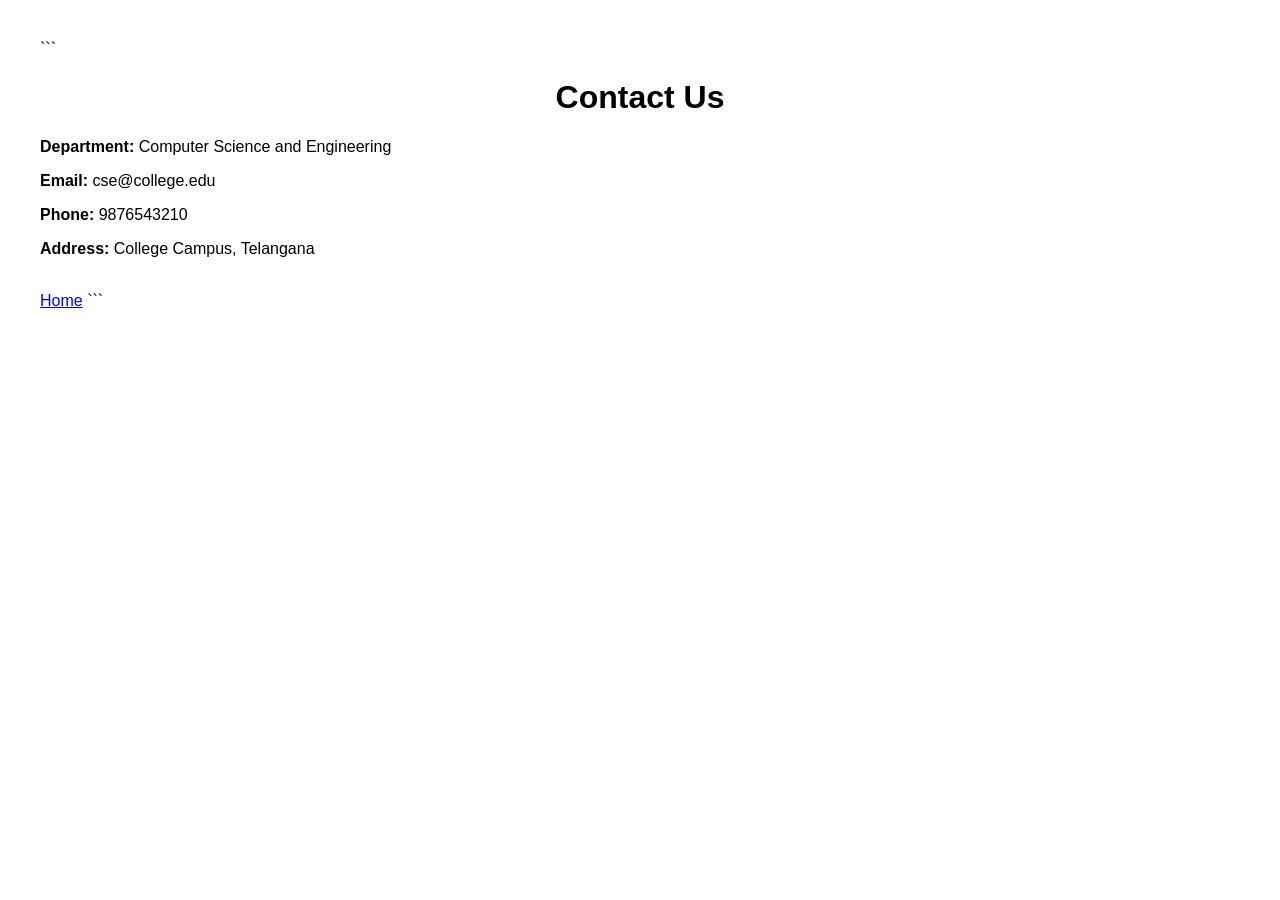
==== contact.html @ 587e8c76 "Initiall commit" ====
<!DOCTYPE html>

<html>
<head>
    <title>Contact - CSE Department</title>
    <link rel="stylesheet" href="style.css">
</head>
<body>

```
<h1>Contact Us</h1>

<p><strong>Department:</strong> Computer Science and Engineering</p>

<p><strong>Email:</strong> cse@college.edu</p>

<p><strong>Phone:</strong> 9876543210</p>

<p><strong>Address:</strong> College Campus, Telangana</p>

<br>

<a href="index.html">Home</a>
```

</body>
</html>
---- style.css ----
body {
font-family: Arial, sans-serif;
margin: 40px;
}

h1 {
text-align: center;
}

nav {
margin: 20px 0;
}

nav a {
margin-right: 20px;
}

table {
border-collapse: collapse;
}

th, td {
padding: 10px;
}
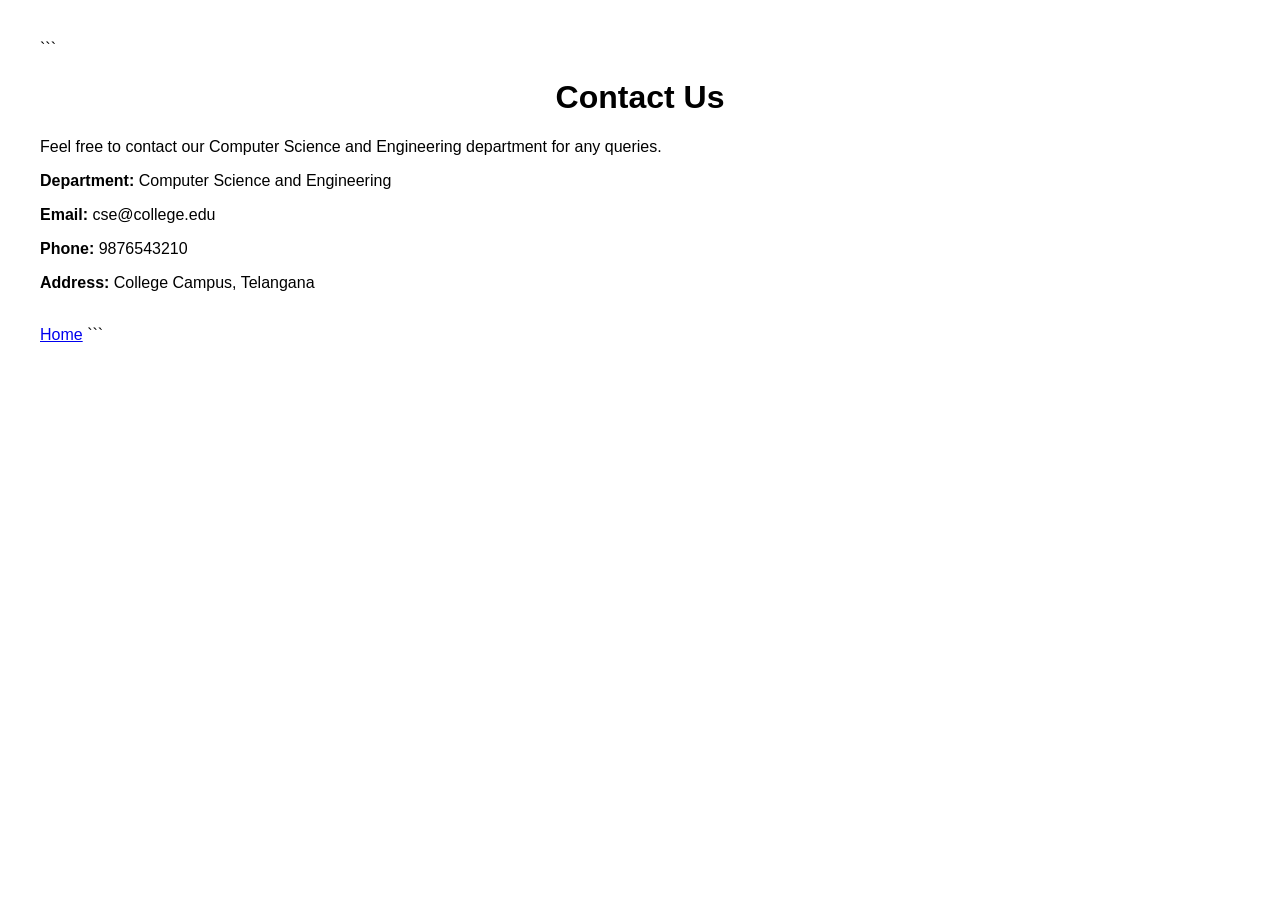
==== commit ee92525f: "make changes in contact" ====
--- a/contact.html
+++ b/contact.html
@@ -9,6 +9,7 @@
 
 ```
 <h1>Contact Us</h1>
+<p>Feel free to contact our Computer Science and Engineering department for any queries.</p>
 
 <p><strong>Department:</strong> Computer Science and Engineering</p>
 
